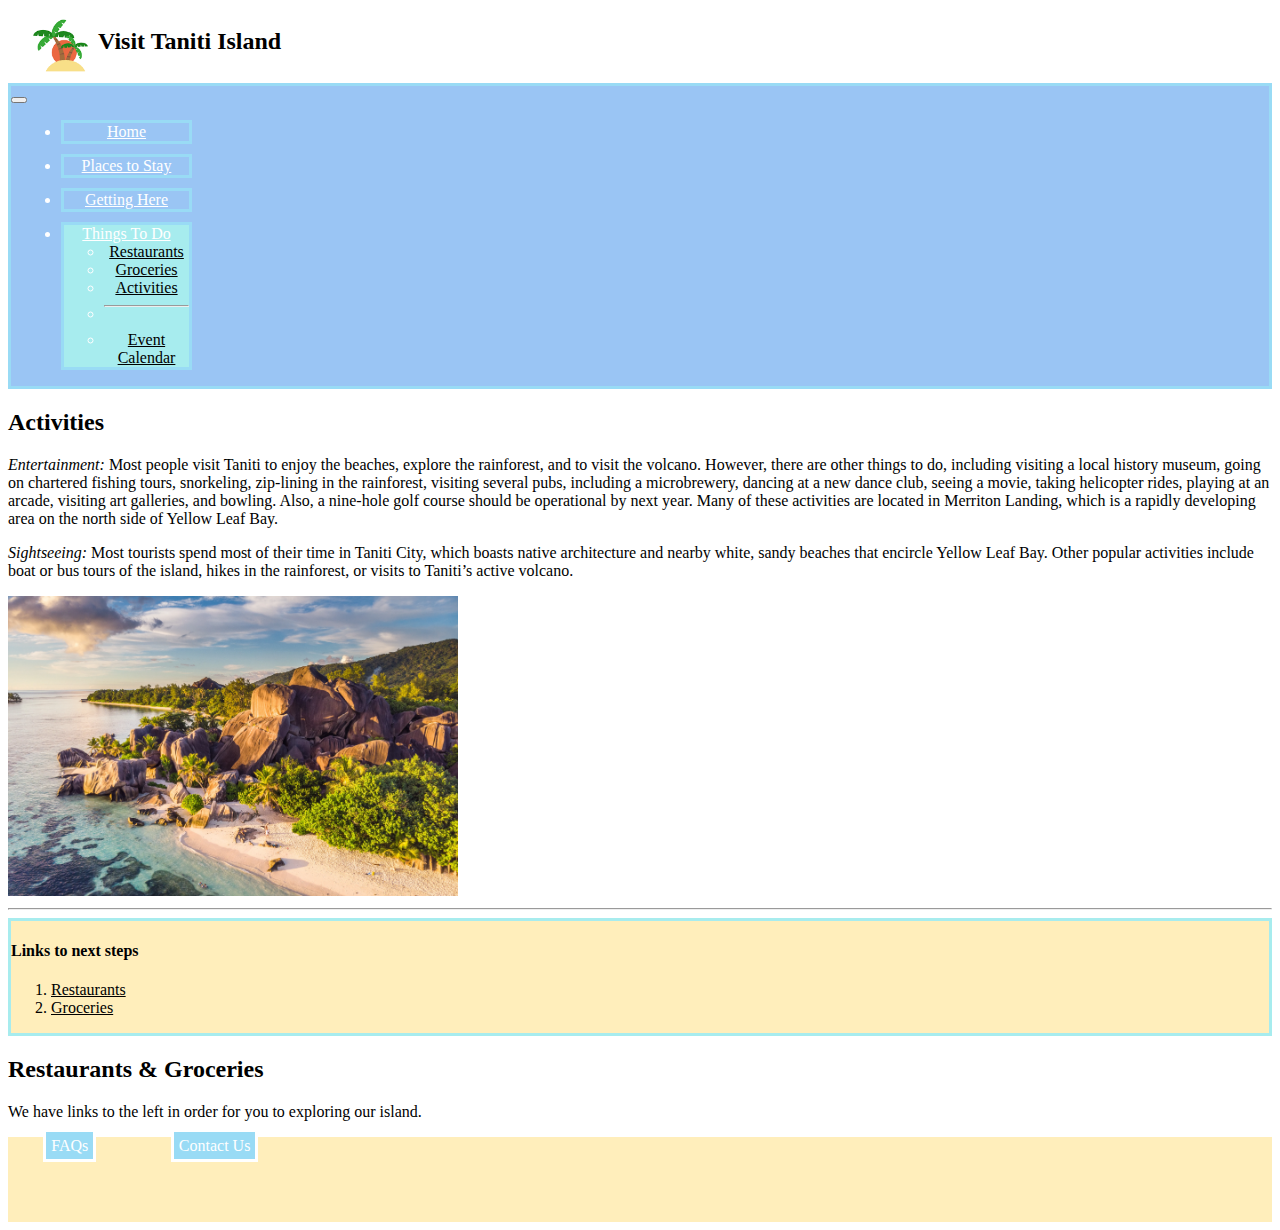
==== Activities.html @ 10e638f5 "First and Final" ====
<!DOCTYPE html>
<html lang="en">
<head>
    <meta charset="UTF-8">
    <meta http-equiv="X-UA-Compatible" content="IE=edge">
    <meta name="viewport" content="width=device-width, initial-scale=1.0">
    <title>Activities</title>
    <link rel="stylesheet" href="style.css">
    <link href="https://cdn.jsdelivr.net/npm/bootstrap@5.3.0/dist/css/bootstrap.min.css" rel="stylesheet" integrity="sha384-9ndCyUaIbzAi2FUVXJi0CjmCapSmO7SnpJef0486qhLnuZ2cdeRhO02iuK6FUUVM" crossorigin="anonymous">
</head>
    <body>
      <header>
        <div class="brand d-flex align-items-center">
            <img alt="brand-name" id="brand-name" src="images/logo.png">
            <h2>Visit Taniti Island</h2>
        </div>
    </header>
    <nav class="navbar navbar-expand-lg">
        <div class="container-fluid">
          <button class="navbar-toggler" type="button" data-bs-toggle="collapse" data-bs-target="#navbarTogglerDemo01" aria-controls="navbarTogglerDemo01" aria-expanded="false" aria-label="Toggle navigation">
            <span class="navbar-toggler-icon"></span>
          </button>
          <div class="collapse navbar-collapse" id="navbarTogglerDemo01">
            <ul class="navbar-nav me-auto mb-2 mb-lg-0">
              <li class="nav-item ">
                <a class="nav-link" aria-current="home" href="home.html" disabled>Home</a>
              </li>
              <li class="nav-item">
                <a class="nav-link" href="placesToStay.html">Places to Stay</a>
              </li>
              <li class="nav-item">
                <a class="nav-link" href="gettingHere.html">Getting Here</a>
              </li>
              <li class="nav-item dropdown selected">
                <a class="nav-link dropdown-toggle" href="#" role="button" data-bs-toggle="dropdown" aria-expanded="false">
                  Things To Do
                </a>
                <ul class="dropdown-menu">
                  <li><a class="dropdown-item" href="Activities.html">Restaurants</a></li>
                  <li><a class="dropdown-item" href="Activities.html">Groceries</a></li>
                  <li><a class="dropdown-item" href="Activities.html">Activities</a></li>
                  <li><hr class="dropdown-divider"></li>
                  <li><a class="dropdown-item" href="Activities.html">Event Calendar</a></li>
                </ul>
              </li>
            </ul>
          </div>
        </div>
      </nav>
          <div class="container">
            <div class="row align-items-center my-4 mx-2">
                <div class="col">
                    <h2>Activities</h2>
                    <p><em>Entertainment:</em> Most people visit Taniti to enjoy the beaches, explore the rainforest, and to visit the volcano. However, there are other things to do, including visiting a local history museum, going on chartered fishing tours, snorkeling, zip-lining in the rainforest, visiting several pubs, including a microbrewery, dancing at a new dance club, seeing a movie, taking helicopter rides, playing at an arcade, visiting art galleries, and bowling. Also, a nine-hole golf course should be operational by next year. Many of these activities are located in Merriton Landing, which is a rapidly developing area on the north side of Yellow Leaf Bay. 
                        </p>
                    <p><em>Sightseeing:</em> Most tourists spend most of their time in Taniti City, which boasts native architecture and nearby white, sandy beaches that encircle Yellow Leaf Bay. Other popular activities include boat or bus tours of the island, hikes in the rainforest, or visits to Taniti’s active volcano.</p>
                </div>
                <div class="col d-flex justify-content-center" id="">

                  <img src="images/scenic.webp"  class="large-image marding-add" alt="beach hotel">
                </div>
                
            </div>
            <hr>
            <div class="row align-items-center my-5 mx-5">
              <div class="col d-flex align-items-center flex-column mx-3 p-2 list-resources">
                  <h4 id="next-link-heading">Links to next steps</h4>
                  <ol>
                      <li><a href="https://www.yelp.com/" class="list-link" target="_blank">Restaurants</a></li>
                      <li><a href="https://www.google.com/maps/place/Hawaii/@19.5138706,-155.712241,10.1z/data=!4m6!3m5!1s0x7bffdb064f79e005:0x4b7782d274cc8628!8m2!3d19.8986819!4d-155.6658568!16zL20vMDNnaDQ?entry=ttu" class="list-link" target="_blank">Groceries</a></li>
                  </ol>
              </div>
              <div class="col mx-4">
                  <h2>Restaurants & Groceries</h2>
                  <p>We have links to the left in order for you to exploring our island.</p>
              </div>
            </div>
           
          </div>
          
          <footer class="d-flex align-items-center justify-content-center mx-3 p-3">
            <div class="col">
                <span class="footer-span"><a href="faqs.html">FAQs</a></span>
                <span class="footer-span"><a href="contactform.html">Contact Us</a></span>
            </div>
          </footer>
    
        <script src="https://cdn.jsdelivr.net/npm/bootstrap@5.3.0/dist/js/bootstrap.bundle.min.js" integrity="sha384-geWF76RCwLtnZ8qwWowPQNguL3RmwHVBC9FhGdlKrxdiJJigb/j/68SIy3Te4Bkz" crossorigin="anonymous"></script>
    </body>

</html>
---- style.css ----
.navbar{
    background-color: #9AC5F4;
    border: solid;
    border-color: #99DBF5;
    
}

.nav-item{
    border: solid;
    border-color: #99DBF5;
    margin: 10px;
    width: 125px;
    text-align: center;
    color: white;
}


.selected{
    background-color: #A7ECEE;
}


.nav-item a{
    color: white;
}



#logo{
    height: 50px;
    width: auto;
}

#brand-name{
    height: 75px;
    width: auto;
    margin-left: 15px;
}

h1{
    display: inline;
    margin: 10px;
}

.brand{
    display: flex;
    align-content: center;
}

.entry-quote{
    margin: 15px;
}

#mission-img-div{
    margin-left: 50px;
}

button{
    fill: #6699CC;
}
.contact-btn{
    background-color: #6699CC !important;
}

.contact-btn a{
    text-decoration: none;
    color: white;
}

footer{
    background-color: #FFEEBB;
}

.list-resources{
    border: solid;
    border-color: #A7ECEE;
    background-color: #FFEEBB;
}

.list-link{
    
    color: black;
    
    

}

ol li::marker{
    color: black;
}

#next-link-heading{
    color: black;
}

#groom-div{
    display: flex;
    justify-content: center;
}

.large-image{
    height: 300px;
    width: auto;
}

.footer-div{

    margin-left: 10%;

}

.footer-span{
    margin: 2%;
    margin-top: 10px;
    padding: 10px;
}

.footer-span a{
    text-decoration: none;
    
    border: solid;
    background-color: #99DBF5;
    color: white;
    padding: 5px;
}

.footer-span a:hover{
    color: black;
}

footer{
    height: 85px;
    
}

.btn{
    background-color: #99DBF5 !important;
    color: #FFEEBB !important;
    margin: 5px;
}

.dropdown-item{
    color: black !important;
}

.margin-add{
    margin: 5px;
}
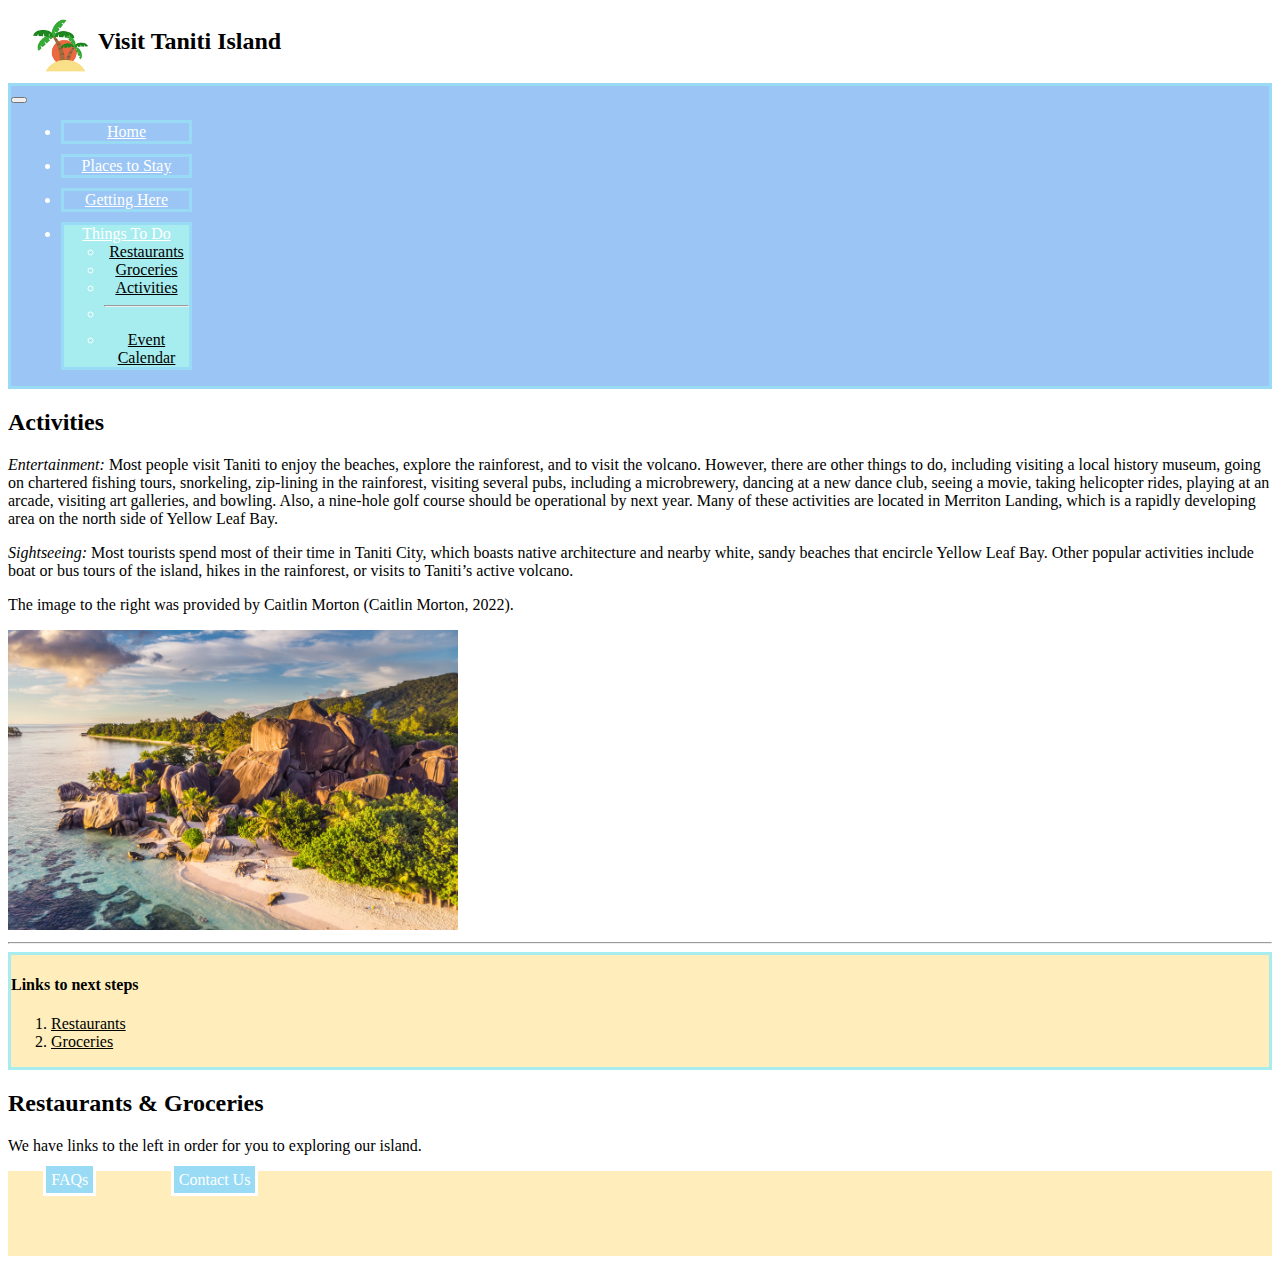
==== commit 26fccd16: "In text citations" ====
--- a/Activities.html
+++ b/Activities.html
@@ -23,7 +23,7 @@
           <div class="collapse navbar-collapse" id="navbarTogglerDemo01">
             <ul class="navbar-nav me-auto mb-2 mb-lg-0">
               <li class="nav-item ">
-                <a class="nav-link" aria-current="home" href="home.html" disabled>Home</a>
+                <a class="nav-link" aria-current="home" href="index.html" disabled>Home</a>
               </li>
               <li class="nav-item">
                 <a class="nav-link" href="placesToStay.html">Places to Stay</a>
@@ -54,10 +54,12 @@
                     <p><em>Entertainment:</em> Most people visit Taniti to enjoy the beaches, explore the rainforest, and to visit the volcano. However, there are other things to do, including visiting a local history museum, going on chartered fishing tours, snorkeling, zip-lining in the rainforest, visiting several pubs, including a microbrewery, dancing at a new dance club, seeing a movie, taking helicopter rides, playing at an arcade, visiting art galleries, and bowling. Also, a nine-hole golf course should be operational by next year. Many of these activities are located in Merriton Landing, which is a rapidly developing area on the north side of Yellow Leaf Bay. 
                         </p>
                     <p><em>Sightseeing:</em> Most tourists spend most of their time in Taniti City, which boasts native architecture and nearby white, sandy beaches that encircle Yellow Leaf Bay. Other popular activities include boat or bus tours of the island, hikes in the rainforest, or visits to Taniti’s active volcano.</p>
+                    <p>The image to the right was provided by Caitlin Morton (Caitlin Morton, 2022).</p>
                 </div>
                 <div class="col d-flex justify-content-center" id="">
-
+                  
                   <img src="images/scenic.webp"  class="large-image marding-add" alt="beach hotel">
+                  
                 </div>
                 
             </div>
